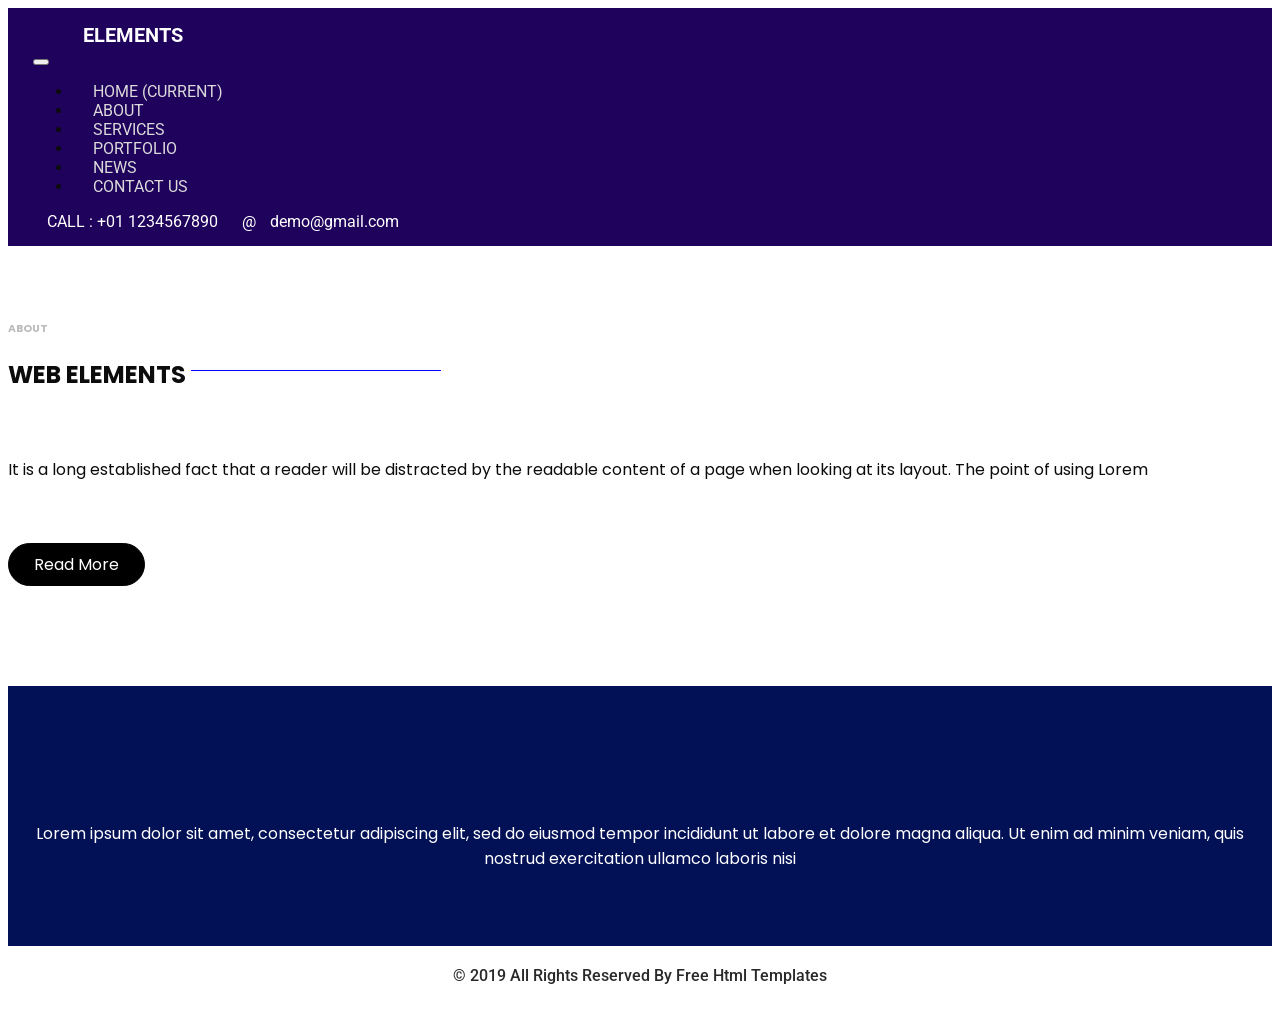
==== about.html @ 4670790d "nuevosi" ====
<!DOCTYPE html>
<html>

<head>
  <!-- Basic -->
  <meta charset="utf-8" />
  <meta http-equiv="X-UA-Compatible" content="IE=edge" />
  <!-- Mobile Metas -->
  <meta name="viewport" content="width=device-width, initial-scale=1, shrink-to-fit=no" />
  <!-- Site Metas -->
  <meta name="keywords" content="" />
  <meta name="description" content="" />
  <meta name="author" content="" />

  <title>ELEMENTS</title>

  <!-- slider stylesheet -->
  <link rel="stylesheet" type="text/css"
    href="https://cdnjs.cloudflare.com/ajax/libs/OwlCarousel2/2.1.3/assets/owl.carousel.min.css" />

  <!-- bootstrap core css -->
  <link rel="stylesheet" type="text/css" href="css/bootstrap.css" />

  <!-- fonts style -->
  <link href="https://fonts.googleapis.com/css?family=Poppins:400,700|Roboto:400,700&display=swap" rel="stylesheet">
  <!-- Custom styles for this template -->
  <link href="css/style.css" rel="stylesheet" />
  <!-- responsive style -->
  <link href="css/responsive.css" rel="stylesheet" />
</head>

<body class="sub_page">
  <div class="hero_area">
    <!-- header section strats -->
    <header class="header_section">
      <div class="container-fluid">
        <nav class="navbar navbar-expand-lg custom_nav-container ">
          <a class="navbar-brand" href="index.html">
            <img src="images/logo.png" alt="">
            <span>
              ELEMENTS
            </span>
          </a>
          <button class="navbar-toggler" type="button" data-toggle="collapse" data-target="#navbarSupportedContent"
            aria-controls="navbarSupportedContent" aria-expanded="false" aria-label="Toggle navigation">
            <span class="navbar-toggler-icon"></span>
          </button>

          <div class="collapse navbar-collapse" id="navbarSupportedContent">
            <div class="d-flex mx-auto flex-column flex-lg-row align-items-center">
              <ul class="navbar-nav  ">
                <li class="nav-item active">
                  <a class="nav-link" href="index.html">Home <span class="sr-only">(current)</span></a>
                </li>
                <li class="nav-item">
                  <a class="nav-link" href="about.html">About </a>
                </li>
                <li class="nav-item">
                  <a class="nav-link" href="service.html">Services </a>
                </li>
                <li class="nav-item">
                  <a class="nav-link" href="portfolio.html"> Portfolio</a>
                </li>
                <li class="nav-item">
                  <a class="nav-link" href="news.html"> news </a>
                </li>
                <li class="nav-item">
                  <a class="nav-link" href="contact.html">Contact us</a>
                </li>
              </ul>
            </div>
            <div class="quote_btn-container  d-flex justify-content-center">
              <a href="">
                <img src="images/call.png" alt="">
                CALL : +01 1234567890
              </a>
              <a href="">
                <span>
                  @
                </span>
                demo@gmail.com
              </a>
            </div>
          </div>
        </nav>
      </div>
    </header>
    <!-- end header section -->
  </div>

  <!-- about section -->
  <section class="about_section layout_padding">
    <div class="container">
      <div class="row">
        <div class="col-md-6">
          <div class="detail-box">
            <h6>
              About
            </h6>
            <div class="custom_heading-container">
              <h2>
                web elements
              </h2>
              <hr>
            </div>
            <p>
              It is a long established fact that a reader will be distracted by the readable content of a page when
              looking at its layout. The point of using Lorem
            </p>
            <div>
              <a href="">
                Read More
              </a>
            </div>
          </div>
        </div>
        <div class="col-md-6">
          <div class="img-box">
            <img src="images/about-img.png" alt="">
          </div>
        </div>
      </div>

    </div>
  </section>
  <!-- end about section -->


  <!-- info section -->
  <section class="info_section layout_padding">
    <div class="container">
      <div class="info_social">
        <div>
          <a href="">
            <img src="images/fb.png" alt="">
          </a>
        </div>
        <div>
          <a href="">
            <img src="images/twitter.png" alt="">
          </a>
        </div>
        <div>
          <a href="">
            <img src="images/linkedin.png" alt="">
          </a>
        </div>
        <div>
          <a href="">
            <img src="images/insta.png" alt="">
          </a>
        </div>
      </div>
      <div>
        <p>
          Lorem ipsum dolor sit amet, consectetur adipiscing elit, sed do eiusmod tempor incididunt ut labore et dolore
          magna aliqua. Ut enim ad minim veniam, quis nostrud exercitation ullamco laboris nisi
        </p>
      </div>
    </div>
  </section>

  <!-- end info_section -->

  <!-- footer section -->
  <section class="container-fluid footer_section">
    <p>
      &copy; 2019 All Rights Reserved By
      <a href="https://html.design/">Free Html Templates</a>
    </p>
  </section>
  <!-- footer section -->

  <script type="text/javascript" src="js/jquery-3.4.1.min.js"></script>
  <script type="text/javascript" src="js/bootstrap.js"></script>

</body>
</body>

</html>
---- css/style.css ----
body {
  font-family: "Roboto", sans-serif;
  color: #0c0c0c;
  background-color: #ffffff;
}

.layout_padding {
  padding: 75px 0;
}

.layout_padding2 {
  padding: 45px 0;
}

.layout_padding2-top {
  padding-top: 45px;
}

.layout_padding2-bottom {
  padding-bottom: 45px;
}

.layout_padding-top {
  padding-top: 75px;
}

.layout_padding-bottom {
  padding-bottom: 75px;
}

.custom_heading-container {
  display: -webkit-box;
  display: -ms-flexbox;
  display: flex;
  -webkit-box-align: center;
      -ms-flex-align: center;
          align-items: center;
}

.custom_heading-container h2 {
  text-transform: uppercase;
  font-weight: bold;
}

.custom_heading-container hr {
  width: 250px;
  border: none;
  height: 1.5px;
  background-color: #0000ff;
  margin: 0 5px 0.5rem 5px;
}

/*header section*/
.hero_area {
  position: relative;
}

.sub_page .hero_area {
  height: auto;
}

.hero_area.sub_pages {
  height: auto;
}

.header_section {
  background-color: #1e025b;
  padding: 10px 0;
}

.header_section .container-fluid {
  padding-right: 25px;
  padding-left: 25px;
}

.header_section .nav_container {
  margin: 0 auto;
}

.header_section .quote_btn-container a {
  color: #ffffff;
}

.header_section .quote_btn-container a img {
  margin-right: 10px;
}

.header_section .quote_btn-container a span {
  margin: 0 10px 0 20px;
}

.custom_nav-container.navbar-expand-lg .navbar-nav .nav-link {
  padding: 10px 20px;
  color: #dbdada;
  text-align: center;
  text-transform: uppercase;
}

.custom_nav-container.navbar-expand-lg .navbar-nav .nav-link:hover {
  color: #ffffff;
}

a,
a:hover,
a:focus {
  text-decoration: none;
}

a:hover,
a:focus {
  color: initial;
}

.btn,
.btn:focus {
  outline: none !important;
  -webkit-box-shadow: none;
          box-shadow: none;
}

.navbar-brand,
.navbar-brand:hover {
  text-transform: uppercase;
  font-weight: bold;
  font-size: 24px;
}

.custom_nav-container .nav_search-btn {
  background-image: url(../images/search-icon.png);
  background-size: 22px;
  background-repeat: no-repeat;
  background-position-y: 7px;
  width: 35px;
  height: 35px;
  padding: 0;
  border: none;
}

.navbar-brand {
  display: -webkit-box;
  display: -ms-flexbox;
  display: flex;
  -webkit-box-align: center;
      -ms-flex-align: center;
          align-items: center;
}

.navbar-brand img {
  width: 40px;
  margin-right: 5px;
}

.navbar-brand span {
  font-size: 20px;
  font-weight: 700;
  color: #ffffff;
  margin-left: 5px;
}

.custom_nav-container {
  z-index: 99999;
  padding: 5px 0;
}

.custom_nav-container .navbar-toggler {
  outline: none;
}

.custom_nav-container .navbar-toggler .navbar-toggler-icon {
  background-image: url(../images/menu.png);
  background-size: 40px;
}

/*end header section*/
/* slider section */
.slider_section .slider-container {
  display: -webkit-box;
  display: -ms-flexbox;
  display: flex;
  -webkit-box-align: center;
      -ms-flex-align: center;
          align-items: center;
  padding-left: 10%;
}

.slider_section .detail-box {
  width: 45%;
  z-index: 4;
  color: #ffffff;
}

.slider_section .detail-box h1 {
  text-transform: uppercase;
  font-weight: bold;
  font-size: 3rem;
}

.slider_section .detail-box p {
  width: 75%;
  margin-top: 15px;
}

.slider_section .detail-box .slider-link {
  display: inline-block;
  padding: 10px 35px;
  border: 1px solid #ffffff;
  background-color: transparent;
  color: #ffffff;
  border-radius: 25px;
  margin-top: 35px;
}

.slider_section .detail-box .slider-link:hover {
  background-color: #ffffff;
  color: black;
}

.slider_section .img-box {
  width: 73%;
  margin-left: -17%;
  position: relative;
  z-index: 2;
}

.slider_section .img-box img {
  width: 100%;
}

.slider_section .slider_bg-container {
  position: absolute;
  width: 100%;
  height: 100%;
  background: linear-gradient(135deg, #a454fd, #2b05df);
  z-index: 3;
  -webkit-clip-path: polygon(0 0, 60% 0, 37% 100%, 0% 100%);
          clip-path: polygon(0 0, 60% 0, 37% 100%, 0% 100%);
}

.slider_section .carousel-control-prev,
.slider_section .carousel-control-next {
  left: 47.6%;
  width: 50px;
  height: 50px;
  z-index: 9;
  background-size: 9px;
  background-repeat: no-repeat;
  background-position: center;
  opacity: 1;
  border-radius: 100%;
}

.slider_section .carousel-control-prev {
  background-image: url(../images/prev.png);
  background-color: #ffffff;
  top: 50%;
  -webkit-transform: translate(-50%, 0);
          transform: translate(-50%, 0);
}

.slider_section .carousel-control-next {
  background-image: url(../images/next.png);
  background-color: #2e02fe;
  top: calc(50% - 30px);
  -webkit-transform: translate(0, -50%);
          transform: translate(0, -50%);
}

.about_section {
  font-family: "Poppins", sans-serif;
}

.about_section .row {
  -webkit-box-align: center;
      -ms-flex-align: center;
          align-items: center;
}

.about_section a {
  display: inline-block;
  padding: 8px 25px;
  background-color: #000000;
  border: 1px solid #000000;
  color: #ffffff;
  border-radius: 25px;
  margin-top: 45px;
}

.about_section a:hover {
  background-color: transparent;
  color: #000000;
}

.about_section p {
  margin-top: 45px;
}

.about_section .img-box img {
  width: 100%;
}

.about_section h6 {
  text-transform: uppercase;
  color: #bdbbbb;
  font-weight: bold;
  margin: 0;
}

.service_section {
  position: relative;
  font-family: "Poppins", sans-serif;
}

.service_section h2,
.service_section p {
  color: white;
}

.service_section hr {
  background-color: #ffffff;
}

.service_section .service_container {
  display: -webkit-box;
  display: -ms-flexbox;
  display: flex;
  -webkit-box-pack: justify;
      -ms-flex-pack: justify;
          justify-content: space-between;
}

.service_section .box {
  width: 175px;
  text-align: center;
  margin: 30px 0;
  font-family: "Roboto", sans-serif;
}

.service_section .box .img-2 {
  display: none;
}

.service_section .box .img-box {
  width: 175px;
  height: 175px;
  display: -webkit-box;
  display: -ms-flexbox;
  display: flex;
  -webkit-box-pack: center;
      -ms-flex-pack: center;
          justify-content: center;
  -webkit-box-align: center;
      -ms-flex-align: center;
          align-items: center;
  background-color: #ffffff;
}

.service_section .box .name {
  margin-top: 15px;
}

.service_section .box .name h6 {
  text-transform: uppercase;
  color: #000000;
  font-weight: bold;
}

.service_section .box:hover .img-1 {
  display: none;
}

.service_section .box:hover .img-2 {
  display: inline-block;
}

.service_section::before {
  content: "";
  position: absolute;
  width: 100%;
  height: 55%;
  top: 0;
  left: 0;
  background-image: url(../images/service-bg.jpg);
  z-index: -1;
}

.service_section .read-btn {
  display: -webkit-box;
  display: -ms-flexbox;
  display: flex;
  -webkit-box-pack: center;
      -ms-flex-pack: center;
          justify-content: center;
}

.service_section .read-btn a {
  display: inline-block;
  padding: 8px 25px;
  background-color: #000000;
  border: 1px solid #000000;
  color: #ffffff;
  border-radius: 25px;
}

.service_section .read-btn a:hover {
  background-color: transparent;
  color: #000000;
}

.portfolio_section {
  font-family: "Poppins", sans-serif;
}

.portfolio_section .col-md-4 {
  padding: 0;
}

.portfolio_section .img-box {
  position: relative;
  margin: 10px;
}

.portfolio_section .img-box img {
  width: 100%;
}

.portfolio_section .img-box a {
  display: -webkit-box;
  display: -ms-flexbox;
  display: flex;
  position: absolute;
  opacity: 0;
  -webkit-box-align: center;
      -ms-flex-align: center;
          align-items: center;
  -webkit-box-pack: center;
      -ms-flex-pack: center;
          justify-content: center;
  width: 50px;
  height: 50px;
  border-radius: 100%;
  background-color: #ffffff;
  top: 50%;
  left: 50%;
  -webkit-transform: translate(-50%, -50%);
          transform: translate(-50%, -50%);
  -webkit-transition: opacity 0.2s;
  transition: opacity 0.2s;
}

.portfolio_section .img-box a img {
  width: 20px;
  opacity: 0;
  -webkit-transition: opacity 0.2s;
  transition: opacity 0.2s;
}

.portfolio_section .img-box::before {
  content: "";
  position: absolute;
  top: 50%;
  left: 50%;
  -webkit-transform: translate(-50%, -50%);
          transform: translate(-50%, -50%);
  width: 0;
  height: 0;
  background-color: rgba(37, 28, 229, 0.8);
  border-radius: 25px;
  -webkit-transition: all 0.1s;
  transition: all 0.1s;
}

.portfolio_section .img-box:hover::before {
  width: 90%;
  height: 90%;
}

.portfolio_section .img-box:hover a {
  opacity: 1;
}

.portfolio_section .img-box:hover a img {
  opacity: 1;
}

.news_section h2,
.news_section p,
.news_section a {
  font-family: "Poppins", sans-serif;
}

.news_section .box {
  margin-top: 45px;
}

.news_section .box img {
  width: 100%;
}

.news_section .box .action-box {
  display: -webkit-box;
  display: -ms-flexbox;
  display: flex;
  -webkit-box-pack: end;
      -ms-flex-pack: end;
          justify-content: flex-end;
  padding: 10px 0;
}

.news_section .box .action-box a {
  margin-left: 15px;
  opacity: 0.6;
}

.news_section .box .action-box a img {
  width: 20px;
}

.news_section .box .action-box a:hover {
  opacity: 1;
}

.news_section .box .detail-box h4 {
  text-transform: uppercase;
  font-weight: bold;
}

.news_section .box .detail-box p {
  margin-top: 15px;
}

.news_section .box .detail-box a {
  display: inline-block;
  font-weight: bold;
  margin-top: 45px;
}

.subscribe_section {
  background-color: #021056;
}

.subscribe_section .row {
  -webkit-box-align: center;
      -ms-flex-align: center;
          align-items: center;
}

.subscribe_section h2,
.subscribe_section button {
  font-family: "Poppins", sans-serif;
}

.subscribe_section h2 {
  color: #ffffff;
  text-transform: uppercase;
}

.subscribe_section h2 span {
  text-transform: none;
  font-weight: bold;
}

.subscribe_section form {
  display: -webkit-box;
  display: -ms-flexbox;
  display: flex;
}

.subscribe_section form input {
  border: none;
  min-width: 100%;
  height: 55px;
  background-color: #ffffff;
  padding: 0 20px;
  border-radius: 50px;
  outline: none;
}

.subscribe_section form button {
  border: none;
  padding: 0 60px;
  height: 40px;
  border-radius: 35px;
  color: #ffffff;
  background-color: #0000ff;
  -webkit-transform: translate(-104%, 7.5px);
          transform: translate(-104%, 7.5px);
  text-align: center;
  text-transform: uppercase;
}

.subscribe_section form button:hover {
  background-color: #0000cc;
}

.client_section {
  font-family: "Poppins", sans-serif;
}

.client_section .client_container {
  width: 87%;
  margin: 0 auto;
}

.client_section .client_container .box {
  margin: 20px 35px;
}

.client_section .client_container .box .detail-box {
  padding: 45px 20px;
  -webkit-box-shadow: 0px 0px 16px 0px rgba(0, 0, 0, 0.29);
  box-shadow: 0px 0px 16px 0px rgba(0, 0, 0, 0.29);
}

.client_section .client_container .box .client-id {
  display: -webkit-box;
  display: -ms-flexbox;
  display: flex;
  -webkit-box-align: end;
      -ms-flex-align: end;
          align-items: flex-end;
}

.client_section .client_container .box .client-id .img-box {
  min-width: 150px;
  margin-top: -50px;
  margin-left: 5px;
}

.client_section .client_container .box .client-id .img-box img {
  width: 100%;
}

.client_section .client_container .box .client-id .name {
  text-transform: uppercase;
  margin-bottom: 15px;
}

.client_section .client_container .box .client-id .name h5 {
  color: #021056;
}

.client_section .client_container .box .client-id .name h6 {
  color: #0730fc;
}

.client_section .carousel-control-prev,
.client_section .carousel-control-next {
  left: initial;
  top: initial;
  width: 50px;
  height: 50px;
  bottom: 45px;
  z-index: 9;
  background-size: 9px;
  background-repeat: no-repeat;
  background-position: center;
  opacity: 1;
  background-color: #2e02fe;
}

.client_section .carousel-control-prev:hover,
.client_section .carousel-control-next:hover {
  background-color: #464646;
}

.client_section .carousel-control-prev {
  background-image: url(../images/left-white.png);
  right: 95px;
}

.client_section .carousel-control-next {
  background-image: url(../images/next.png);
  right: 35px;
}

.contact_section .contact_form-container input {
  border: none;
  outline: none;
  border-bottom: 1px solid #000;
  width: 90%;
  margin: 15px 0;
  background-color: transparent;
}

.contact_section .contact_form-container input::-webkit-input-placeholder {
  color: #595959;
  font-size: 14px;
}

.contact_section .contact_form-container input:-ms-input-placeholder {
  color: #595959;
  font-size: 14px;
}

.contact_section .contact_form-container input::-ms-input-placeholder {
  color: #595959;
  font-size: 14px;
}

.contact_section .contact_form-container input::placeholder {
  color: #595959;
  font-size: 14px;
}

.contact_section .contact_form-container input.message_input {
  margin-top: 80px;
}

.contact_section .contact_form-container button {
  border: none;
  background-color: #0e35f6;
  color: #fff;
  font-size: 15px;
  padding: 15px 55px;
  border-radius: 30px;
  text-transform: uppercase;
}

.contact_section .contact_form-container button:hover {
  background-color: #082de2;
}

.contact_section .map-box #map {
  width: 100%;
  height: 100%;
}

.contact_items {
  margin: 0 auto;
  display: -webkit-box;
  display: -ms-flexbox;
  display: flex;
  -webkit-box-pack: justify;
      -ms-flex-pack: justify;
          justify-content: space-between;
}

.contact_items .item {
  width: 250px;
  display: -webkit-box;
  display: -ms-flexbox;
  display: flex;
  -webkit-box-align: center;
      -ms-flex-align: center;
          align-items: center;
  text-align: center;
}

.contact_items .item .img-box {
  width: 60px;
  height: 60px;
  border-radius: 100%;
  background-repeat: no-repeat;
  background-position: center;
}

.contact_items .item .detail-box {
  color: #5e5e5e;
}

.contact_items .item .detail-box p {
  margin: 0;
}

.contact_items {
  position: relative;
}

.contact_items a {
  position: relative;
}

.contact_items .item .img-box.box-1 {
  background-image: url(../images/location.png);
}

.contact_items .item .img-box.box-2 {
  background-image: url(../images/telephone.png);
}

.contact_items .item .img-box.box-3 {
  background-image: url(../images/envelope.png);
}

.info_section {
  text-align: center;
  font-family: "Poppins", sans-serif;
  background-color: #021056;
  color: #ffffff;
}

.info_section .info_social {
  display: -webkit-box;
  display: -ms-flexbox;
  display: flex;
  -webkit-box-pack: center;
      -ms-flex-pack: center;
          justify-content: center;
  margin: 0 auto 20px auto;
}

.info_section .info_social img {
  width: 40px;
  margin-left: 8px;
}

.info_section p {
  margin: 35px 0 0 0;
}

/* footer section*/
.footer_section {
  background-color: #ffffff;
  padding: 20px;
  font-weight: 500;
}

.footer_section p {
  color: #292929;
  margin: 0;
  text-align: center;
}

.footer_section a {
  color: #292929;
}

/* end footer section*/
/*# sourceMappingURL=style.css.map */
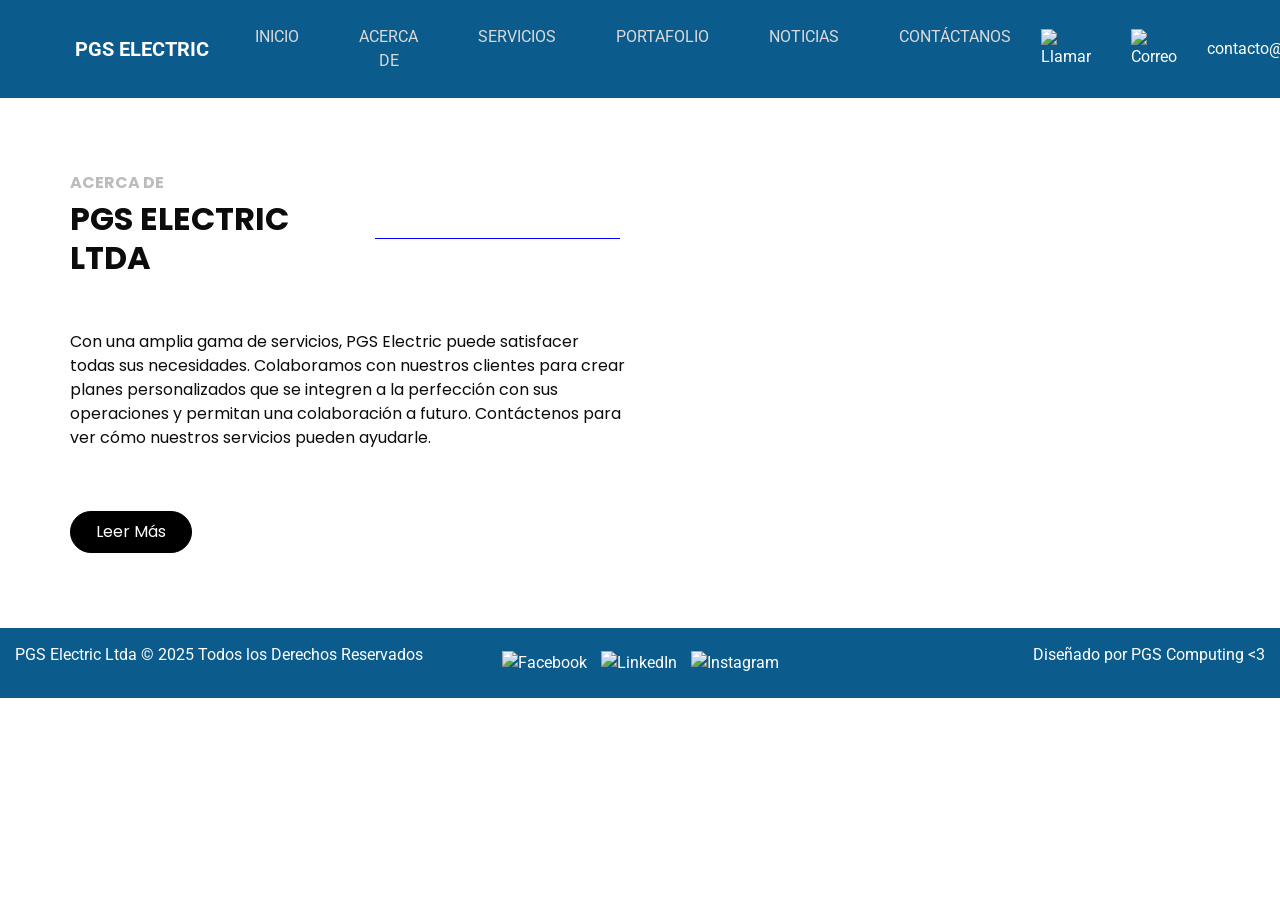
==== commit 6b02a897: "f" ====
--- a/about.html
+++ b/about.html
@@ -1,180 +1,161 @@
 <!DOCTYPE html>
 <html>
+  <head>
+    <!-- Básico -->
+    <meta charset="utf-8" />
+    <meta http-equiv="X-UA-Compatible" content="IE=edge" />
+    <!-- Metas para móviles -->
+    <meta
+      name="viewport"
+      content="width=device-width, initial-scale=1, shrink-to-fit=no"
+    />
+    <meta name="keywords" content="" />
+    <meta name="description" content="" />
+    <meta name="author" content="" />
+    <title>Acerca de - PGS Electric</title>
+    <!-- slider stylesheet -->
+    <link
+      rel="stylesheet"
+      type="text/css"
+      href="https://cdnjs.cloudflare.com/ajax/libs/OwlCarousel2/2.1.3/assets/owl.carousel.min.css"
+    />
+    <!-- bootstrap core css -->
+    <link rel="stylesheet" type="text/css" href="css/bootstrap.css" />
+    <!-- fonts style -->
+    <link
+      href="https://fonts.googleapis.com/css?family=Poppins:400,700|Roboto:400,700&display=swap"
+      rel="stylesheet"
+    />
+    <!-- Custom styles for this template -->
+    <link href="css/style.css" rel="stylesheet" />
+    <!-- responsive style -->
+    <link href="css/responsive.css" rel="stylesheet" />
+  </head>
+  <body class="sub_page">
+    <div class="hero_area">
+      <!-- sección de encabezado -->
+      <header class="header_section">
+        <div class="container-fluid">
+          <nav class="navbar navbar-expand-lg custom_nav-container">
+            <a class="navbar-brand" href="index.html">
+              <img src="images/logo.png" alt="" />
+              <span> PGS Electric </span>
+            </a>
+            <button
+              class="navbar-toggler"
+              type="button"
+              data-toggle="collapse"
+              data-target="#navbarSupportedContent"
+              aria-controls="navbarSupportedContent"
+              aria-expanded="false"
+              aria-label="Alternar navegación"
+            >
+              <span class="navbar-toggler-icon"></span>
+            </button>
 
-<head>
-  <!-- Basic -->
-  <meta charset="utf-8" />
-  <meta http-equiv="X-UA-Compatible" content="IE=edge" />
-  <!-- Mobile Metas -->
-  <meta name="viewport" content="width=device-width, initial-scale=1, shrink-to-fit=no" />
-  <!-- Site Metas -->
-  <meta name="keywords" content="" />
-  <meta name="description" content="" />
-  <meta name="author" content="" />
+            <div class="collapse navbar-collapse" id="navbarSupportedContent">
+              <div
+                class="d-flex mx-auto flex-column flex-lg-row align-items-center"
+              >
+                <ul class="navbar-nav">
+                  <li class="nav-item">
+                    <a class="nav-link" href="index.html">Inicio</a>
+                  </li>
+                  <li class="nav-item active">
+                    <a class="nav-link" href="about.html"
+                      >Acerca de <span class="sr-only">(actual)</span></a
+                    >
+                  </li>
+                  <li class="nav-item">
+                    <a class="nav-link" href="service.html">Servicios</a>
+                  </li>
+                  <li class="nav-item">
+                    <a class="nav-link" href="portfolio.html">Portafolio</a>
+                  </li>
+                  <li class="nav-item">
+                    <a class="nav-link" href="news.html">Noticias</a>
+                  </li>
+                  <li class="nav-item">
+                    <a class="nav-link" href="contact.html">Contáctanos</a>
+                  </li>
+                </ul>
+              </div>
+              <div class="quote_btn-container d-flex justify-content-center">
+                <a href="tel:+021234567890" class="clickable">
+                  <img src="images/call.png" alt="Llamar" />
+                  <span></span>
+                </a>
+                <a href="mailto:contacto@pgselectric.cl" class="clickable">
+                  <img src="images/envelope.png" alt="Correo" />
+                  <span>contacto@pgselectric.cl</span>
+                </a>
+              </div>
+            </div>
+          </nav>
+        </div>
+      </header>
+      <!-- fin de la sección de encabezado -->
+    </div>
 
-  <title>ELEMENTS</title>
-
-  <!-- slider stylesheet -->
-  <link rel="stylesheet" type="text/css"
-    href="https://cdnjs.cloudflare.com/ajax/libs/OwlCarousel2/2.1.3/assets/owl.carousel.min.css" />
-
-  <!-- bootstrap core css -->
-  <link rel="stylesheet" type="text/css" href="css/bootstrap.css" />
-
-  <!-- fonts style -->
-  <link href="https://fonts.googleapis.com/css?family=Poppins:400,700|Roboto:400,700&display=swap" rel="stylesheet">
-  <!-- Custom styles for this template -->
-  <link href="css/style.css" rel="stylesheet" />
-  <!-- responsive style -->
-  <link href="css/responsive.css" rel="stylesheet" />
-</head>
-
-<body class="sub_page">
-  <div class="hero_area">
-    <!-- header section strats -->
-    <header class="header_section">
-      <div class="container-fluid">
-        <nav class="navbar navbar-expand-lg custom_nav-container ">
-          <a class="navbar-brand" href="index.html">
-            <img src="images/logo.png" alt="">
-            <span>
-              ELEMENTS
-            </span>
-          </a>
-          <button class="navbar-toggler" type="button" data-toggle="collapse" data-target="#navbarSupportedContent"
-            aria-controls="navbarSupportedContent" aria-expanded="false" aria-label="Toggle navigation">
-            <span class="navbar-toggler-icon"></span>
-          </button>
-
-          <div class="collapse navbar-collapse" id="navbarSupportedContent">
-            <div class="d-flex mx-auto flex-column flex-lg-row align-items-center">
-              <ul class="navbar-nav  ">
-                <li class="nav-item active">
-                  <a class="nav-link" href="index.html">Home <span class="sr-only">(current)</span></a>
-                </li>
-                <li class="nav-item">
-                  <a class="nav-link" href="about.html">About </a>
-                </li>
-                <li class="nav-item">
-                  <a class="nav-link" href="service.html">Services </a>
-                </li>
-                <li class="nav-item">
-                  <a class="nav-link" href="portfolio.html"> Portfolio</a>
-                </li>
-                <li class="nav-item">
-                  <a class="nav-link" href="news.html"> news </a>
-                </li>
-                <li class="nav-item">
-                  <a class="nav-link" href="contact.html">Contact us</a>
-                </li>
-              </ul>
-            </div>
-            <div class="quote_btn-container  d-flex justify-content-center">
-              <a href="">
-                <img src="images/call.png" alt="">
-                CALL : +01 1234567890
-              </a>
-              <a href="">
-                <span>
-                  @
-                </span>
-                demo@gmail.com
-              </a>
+    <!-- sección Acerca de -->
+    <section class="about_section layout_padding">
+      <div class="container">
+        <div class="row">
+          <div class="col-md-6">
+            <div class="detail-box">
+              <h6>Acerca de</h6>
+              <div class="custom_heading-container">
+                <h2>PGS Electric Ltda</h2>
+                <hr />
+              </div>
+              <p>
+                Con una amplia gama de servicios, PGS Electric puede satisfacer
+                todas sus necesidades. Colaboramos con nuestros clientes para
+                crear planes personalizados que se integren a la perfección con
+                sus operaciones y permitan una colaboración a futuro.
+                Contáctenos para ver cómo nuestros servicios pueden ayudarle.
+              </p>
+              <div>
+                <a href=""> Leer Más </a>
+              </div>
             </div>
           </div>
-        </nav>
-      </div>
-    </header>
-    <!-- end header section -->
-  </div>
-
-  <!-- about section -->
-  <section class="about_section layout_padding">
-    <div class="container">
-      <div class="row">
-        <div class="col-md-6">
-          <div class="detail-box">
-            <h6>
-              About
-            </h6>
-            <div class="custom_heading-container">
-              <h2>
-                web elements
-              </h2>
-              <hr>
-            </div>
-            <p>
-              It is a long established fact that a reader will be distracted by the readable content of a page when
-              looking at its layout. The point of using Lorem
-            </p>
-            <div>
-              <a href="">
-                Read More
-              </a>
+          <div class="col-md-6">
+            <div class="img-box">
+              <img src="images/about-img.png" alt="" />
             </div>
           </div>
         </div>
-        <div class="col-md-6">
-          <div class="img-box">
-            <img src="images/about-img.png" alt="">
-          </div>
-        </div>
       </div>
+    </section>
+    <!-- fin de la sección Acerca de -->
 
-    </div>
-  </section>
-  <!-- end about section -->
-
-
-  <!-- info section -->
-  <section class="info_section layout_padding">
-    <div class="container">
-      <div class="info_social">
-        <div>
-          <a href="">
-            <img src="images/fb.png" alt="">
-          </a>
-        </div>
-        <div>
-          <a href="">
-            <img src="images/twitter.png" alt="">
-          </a>
-        </div>
-        <div>
-          <a href="">
-            <img src="images/linkedin.png" alt="">
-          </a>
-        </div>
-        <div>
-          <a href="">
-            <img src="images/insta.png" alt="">
-          </a>
-        </div>
+    <!-- sección de Pie de página -->
+    <section class="container-fluid footer_section">
+      <div class="footer-left">
+        <p>PGS Electric Ltda &copy; 2025 Todos los Derechos Reservados</p>
       </div>
-      <div>
+      <div class="footer-center social-icons">
+        <a href="https://www.facebook.com/pgscomputing/" target="_blank">
+          <img src="images/fb.png" alt="Facebook" />
+        </a>
+        <a href="https://twitter.com" target="_blank">
+          <img src="images/linkedin.png" alt="LinkedIn" />
+        </a>
+        <a href="https://instagram.com" target="_blank">
+          <img src="images/insta.png" alt="Instagram" />
+        </a>
+      </div>
+      <div class="footer-right">
         <p>
-          Lorem ipsum dolor sit amet, consectetur adipiscing elit, sed do eiusmod tempor incididunt ut labore et dolore
-          magna aliqua. Ut enim ad minim veniam, quis nostrud exercitation ullamco laboris nisi
+          Diseñado por
+          <a href="https://pgselectric.cl/computing">PGS Computing <3</a>
         </p>
       </div>
-    </div>
-  </section>
+    </section>
+    <!-- fin de la sección de Pie de página -->
 
-  <!-- end info_section -->
-
-  <!-- footer section -->
-  <section class="container-fluid footer_section">
-    <p>
-      &copy; 2019 All Rights Reserved By
-      <a href="https://html.design/">Free Html Templates</a>
-    </p>
-  </section>
-  <!-- footer section -->
-
-  <script type="text/javascript" src="js/jquery-3.4.1.min.js"></script>
-  <script type="text/javascript" src="js/bootstrap.js"></script>
-
-</body>
-</body>
-
-</html>+    <script type="text/javascript" src="js/jquery-3.4.1.min.js"></script>
+    <script type="text/javascript" src="js/bootstrap.js"></script>
+  </body>
+</html>
--- a/css/style.css
+++ b/css/style.css
@@ -1,7 +1,7 @@
 body {
-  font-family: "Roboto", sans-serif;
-  color: #0c0c0c;
-  background-color: #ffffff;
+  margin: 0;
+  padding: 0;
+  background-color: #ffffff; /* Fondo blanco */ /* Fondo blanco */
 }
 
 .layout_padding {
@@ -33,8 +33,8 @@
   display: -ms-flexbox;
   display: flex;
   -webkit-box-align: center;
-      -ms-flex-align: center;
-          align-items: center;
+  -ms-flex-align: center;
+  align-items: center;
 }
 
 .custom_heading-container h2 {
@@ -64,7 +64,7 @@
 }
 
 .header_section {
-  background-color: #1e025b;
+  background: linear-gradient(135deg, #0b5b8c, #0b5b8c); /* Fondo azul */
   padding: 10px 0;
 }
 
@@ -115,7 +115,7 @@
 .btn:focus {
   outline: none !important;
   -webkit-box-shadow: none;
-          box-shadow: none;
+  box-shadow: none;
 }
 
 .navbar-brand,
@@ -141,8 +141,8 @@
   display: -ms-flexbox;
   display: flex;
   -webkit-box-align: center;
-      -ms-flex-align: center;
-          align-items: center;
+  -ms-flex-align: center;
+  align-items: center;
 }
 
 .navbar-brand img {
@@ -178,8 +178,8 @@
   display: -ms-flexbox;
   display: flex;
   -webkit-box-align: center;
-      -ms-flex-align: center;
-          align-items: center;
+  -ms-flex-align: center;
+  align-items: center;
   padding-left: 10%;
 }
 
@@ -230,10 +230,10 @@
   position: absolute;
   width: 100%;
   height: 100%;
-  background: linear-gradient(135deg, #a454fd, #2b05df);
+  background: linear-gradient(135deg, #048abf, #048abf); /* Unificar el color */
   z-index: 3;
   -webkit-clip-path: polygon(0 0, 60% 0, 37% 100%, 0% 100%);
-          clip-path: polygon(0 0, 60% 0, 37% 100%, 0% 100%);
+  clip-path: polygon(0 0, 60% 0, 37% 100%, 0% 100%);
 }
 
 .slider_section .carousel-control-prev,
@@ -254,7 +254,7 @@
   background-color: #ffffff;
   top: 50%;
   -webkit-transform: translate(-50%, 0);
-          transform: translate(-50%, 0);
+  transform: translate(-50%, 0);
 }
 
 .slider_section .carousel-control-next {
@@ -262,7 +262,19 @@
   background-color: #2e02fe;
   top: calc(50% - 30px);
   -webkit-transform: translate(0, -50%);
-          transform: translate(0, -50%);
+  transform: translate(0, -50%);
+}
+
+.carousel-item img {
+  width: 100%;
+  height: auto;
+  object-fit: cover;
+}
+
+.carousel-item img.carousel-img {
+  width: 100%;
+  height: 500px; /* Ajusta esta altura según tus necesidades */
+  object-fit: cover;
 }
 
 .about_section {
@@ -271,8 +283,8 @@
 
 .about_section .row {
   -webkit-box-align: center;
-      -ms-flex-align: center;
-          align-items: center;
+  -ms-flex-align: center;
+  align-items: center;
 }
 
 .about_section a {
@@ -302,21 +314,26 @@
   text-transform: uppercase;
   color: #bdbbbb;
   font-weight: bold;
-  margin: 0;
 }
 
 .service_section {
   position: relative;
   font-family: "Poppins", sans-serif;
+  background-color: rgba(
+    255,
+    255,
+    255,
+    0
+  ); /* Ajustar la opacidad del color de fondo */
 }
 
 .service_section h2,
 .service_section p {
-  color: white;
+  color: #000; /* Cambiar el color de la fuente a negro */
 }
 
 .service_section hr {
-  background-color: #ffffff;
+  background-color: #000000;
 }
 
 .service_section .service_container {
@@ -324,8 +341,8 @@
   display: -ms-flexbox;
   display: flex;
   -webkit-box-pack: justify;
-      -ms-flex-pack: justify;
-          justify-content: space-between;
+  -ms-flex-pack: justify;
+  justify-content: space-between;
 }
 
 .service_section .box {
@@ -346,12 +363,12 @@
   display: -ms-flexbox;
   display: flex;
   -webkit-box-pack: center;
-      -ms-flex-pack: center;
-          justify-content: center;
+  -ms-flex-pack: center;
+  justify-content: center;
   -webkit-box-align: center;
-      -ms-flex-align: center;
-          align-items: center;
-  background-color: #ffffff;
+  -ms-flex-align: center;
+  align-items: center;
+  background-color: #ffffff9a;
 }
 
 .service_section .box .name {
@@ -360,7 +377,7 @@
 
 .service_section .box .name h6 {
   text-transform: uppercase;
-  color: #000000;
+  color: #000000 !important; /* Forzar el color a negro */
   font-weight: bold;
 }
 
@@ -376,10 +393,13 @@
   content: "";
   position: absolute;
   width: 100%;
-  height: 55%;
+  height: 100%;
   top: 0;
   left: 0;
-  background-image: url(../images/service-bg.jpg);
+  background-image: url(/images/pgs_Electric.jpg); /* Ruta de la imagen de fondo */
+  background-size: cover;
+  background-position: center;
+  opacity: 0.5; /* Opacidad para que se note la imagen de fondo */
   z-index: -1;
 }
 
@@ -388,8 +408,8 @@
   display: -ms-flexbox;
   display: flex;
   -webkit-box-pack: center;
-      -ms-flex-pack: center;
-          justify-content: center;
+  -ms-flex-pack: center;
+  justify-content: center;
 }
 
 .service_section .read-btn a {
@@ -406,6 +426,30 @@
   color: #000000;
 }
 
+.service-detail {
+  display: none;
+  background-color: rgba(255, 255, 255, 0.9);
+  padding: 20px;
+  border-radius: 10px;
+  position: relative;
+  max-width: 90%;
+  margin: 0 auto;
+  color: #000; /* Cambiar el color de la fuente a negro */
+}
+
+.service-detail button {
+  position: absolute;
+  top: 10px;
+  right: 10px;
+  background-color: #ff0000;
+  color: #000000;
+  border: none;
+  border-radius: 50%;
+  width: 30px;
+  height: 30px;
+  font-size: 16px;
+}
+
 .portfolio_section {
   font-family: "Poppins", sans-serif;
 }
@@ -430,11 +474,11 @@
   position: absolute;
   opacity: 0;
   -webkit-box-align: center;
-      -ms-flex-align: center;
-          align-items: center;
+  -ms-flex-align: center;
+  align-items: center;
   -webkit-box-pack: center;
-      -ms-flex-pack: center;
-          justify-content: center;
+  -ms-flex-pack: center;
+  justify-content: center;
   width: 50px;
   height: 50px;
   border-radius: 100%;
@@ -442,7 +486,7 @@
   top: 50%;
   left: 50%;
   -webkit-transform: translate(-50%, -50%);
-          transform: translate(-50%, -50%);
+  transform: translate(-50%, -50%);
   -webkit-transition: opacity 0.2s;
   transition: opacity 0.2s;
 }
@@ -460,7 +504,7 @@
   top: 50%;
   left: 50%;
   -webkit-transform: translate(-50%, -50%);
-          transform: translate(-50%, -50%);
+  transform: translate(-50%, -50%);
   width: 0;
   height: 0;
   background-color: rgba(37, 28, 229, 0.8);
@@ -501,8 +545,8 @@
   display: -ms-flexbox;
   display: flex;
   -webkit-box-pack: end;
-      -ms-flex-pack: end;
-          justify-content: flex-end;
+  -ms-flex-pack: end;
+  justify-content: flex-end;
   padding: 10px 0;
 }
 
@@ -540,8 +584,8 @@
 
 .subscribe_section .row {
   -webkit-box-align: center;
-      -ms-flex-align: center;
-          align-items: center;
+  -ms-flex-align: center;
+  align-items: center;
 }
 
 .subscribe_section h2,
@@ -583,7 +627,7 @@
   color: #ffffff;
   background-color: #0000ff;
   -webkit-transform: translate(-104%, 7.5px);
-          transform: translate(-104%, 7.5px);
+  transform: translate(-104%, 7.5px);
   text-align: center;
   text-transform: uppercase;
 }
@@ -593,84 +637,49 @@
 }
 
 .client_section {
-  font-family: "Poppins", sans-serif;
+  font-family: "Roboto", sans-serif;
+  background-color: #f9f9f9;
+  padding: 50px 0;
 }
 
 .client_section .client_container {
-  width: 87%;
-  margin: 0 auto;
+  display: flex;
+  justify-content: space-between;
+  flex-wrap: wrap;
 }
 
 .client_section .client_container .box {
-  margin: 20px 35px;
+  width: 30%;
+  text-align: center;
+  margin: 15px 0;
+}
+
+.client_section .client_container .box .img-box {
+  width: 100px;
+  height: 100px;
+  margin: 0 auto 15px;
+}
+
+.client_section .client_container .box .img-box img {
+  width: 100%;
+  border-radius: 50%;
 }
 
 .client_section .client_container .box .detail-box {
-  padding: 45px 20px;
-  -webkit-box-shadow: 0px 0px 16px 0px rgba(0, 0, 0, 0.29);
-  box-shadow: 0px 0px 16px 0px rgba(0, 0, 0, 0.29);
-}
-
-.client_section .client_container .box .client-id {
-  display: -webkit-box;
-  display: -ms-flexbox;
-  display: flex;
-  -webkit-box-align: end;
-      -ms-flex-align: end;
-          align-items: flex-end;
-}
-
-.client_section .client_container .box .client-id .img-box {
-  min-width: 150px;
-  margin-top: -50px;
-  margin-left: 5px;
-}
-
-.client_section .client_container .box .client-id .img-box img {
-  width: 100%;
-}
-
-.client_section .client_container .box .client-id .name {
-  text-transform: uppercase;
-  margin-bottom: 15px;
-}
-
-.client_section .client_container .box .client-id .name h5 {
-  color: #021056;
-}
-
-.client_section .client_container .box .client-id .name h6 {
-  color: #0730fc;
-}
-
-.client_section .carousel-control-prev,
-.client_section .carousel-control-next {
-  left: initial;
-  top: initial;
-  width: 50px;
-  height: 50px;
-  bottom: 45px;
-  z-index: 9;
-  background-size: 9px;
-  background-repeat: no-repeat;
-  background-position: center;
-  opacity: 1;
-  background-color: #2e02fe;
-}
-
-.client_section .carousel-control-prev:hover,
-.client_section .carousel-control-next:hover {
-  background-color: #464646;
-}
-
-.client_section .carousel-control-prev {
-  background-image: url(../images/left-white.png);
-  right: 95px;
-}
-
-.client_section .carousel-control-next {
-  background-image: url(../images/next.png);
-  right: 35px;
+  font-size: 14px;
+  color: #333;
+}
+
+.client_section .client_container .box .name h5 {
+  font-size: 16px;
+  font-weight: bold;
+  margin: 10px 0 5px;
+}
+
+.client_section .client_container .box .name h6 {
+  font-size: 14px;
+  color: #777;
+  margin: 0;
 }
 
 .contact_section .contact_form-container input {
@@ -731,8 +740,8 @@
   display: -ms-flexbox;
   display: flex;
   -webkit-box-pack: justify;
-      -ms-flex-pack: justify;
-          justify-content: space-between;
+  -ms-flex-pack: justify;
+  justify-content: space-between;
 }
 
 .contact_items .item {
@@ -741,8 +750,8 @@
   display: -ms-flexbox;
   display: flex;
   -webkit-box-align: center;
-      -ms-flex-align: center;
-          align-items: center;
+  -ms-flex-align: center;
+  align-items: center;
   text-align: center;
 }
 
@@ -768,6 +777,13 @@
 
 .contact_items a {
   position: relative;
+  text-decoration: none;
+  color: inherit;
+  transition: transform 0.3s ease; /* Animación simple */
+}
+
+.contact_items a:hover {
+  transform: scale(1.05); /* Efecto de escala al pasar el cursor */
 }
 
 .contact_items .item .img-box.box-1 {
@@ -794,8 +810,8 @@
   display: -ms-flexbox;
   display: flex;
   -webkit-box-pack: center;
-      -ms-flex-pack: center;
-          justify-content: center;
+  -ms-flex-pack: center;
+  justify-content: center;
   margin: 0 auto 20px auto;
 }
 
@@ -810,20 +826,219 @@
 
 /* footer section*/
 .footer_section {
-  background-color: #ffffff;
+  background-color: #0b5b8c; /* Mismo color que la navbar */
+  padding: 15px 0;
+  display: flex;
+  justify-content: space-between;
+  align-items: center;
+  flex-wrap: wrap;
+  color: #ffffff; /* Texto blanco */
+}
+
+.footer_section .footer-left {
+  flex: 1;
+  text-align: left;
+  padding-left: 15px;
+}
+
+.footer_section .footer-center {
+  flex: 1;
+  text-align: center;
+}
+
+.footer_section .footer-right {
+  flex: 1;
+  text-align: right;
+  padding-right: 15px;
+}
+
+.footer_section a {
+  text-decoration: none;
+  color: #ffffff; /* Mantener texto blanco */
+  transition: transform 0.3s ease; /* Animación simple */
+}
+
+.footer_section a:hover {
+  transform: scale(1.05); /* Efecto de escala al pasar el cursor */
+}
+
+.footer_section .social-icons img {
+  width: 30px;
+  margin: 0 5px;
+  transition: transform 0.3s ease; /* Animación simple */
+}
+
+.footer_section .social-icons img:hover {
+  transform: scale(1.1); /* Efecto de escala al pasar el cursor */
+}
+
+/* Ajustes responsivos */
+@media (max-width: 768px) {
+  .footer_section {
+    flex-direction: column;
+    text-align: center;
+  }
+
+  .footer_section .footer-left,
+  .footer_section .footer-center,
+  .footer_section .footer-right {
+    flex: none;
+    padding: 5px 0;
+  }
+}
+
+/* end footer section*/
+/*# sourceMappingURL=style.css.map */
+
+.large-text {
+  font-size: 2.5rem; /* Ajusta este tamaño según tus necesidades */
+}
+
+.review {
+  margin: 20px 0;
   padding: 20px;
-  font-weight: 500;
-}
-
-.footer_section p {
-  color: #292929;
+  border: 1px solid #ddd;
+  border-radius: 10px;
+  background-color: #f9f9f9;
+}
+
+.review .client-id {
+  display: flex;
+  align-items: center;
+}
+
+.review .client-id .img-box {
+  width: 50px;
+  height: 50px;
+  border-radius: 50%;
+  overflow: hidden;
+  margin-right: 15px;
+}
+
+.review .client-id .img-box img {
+  width: 100%;
+  height: auto;
+}
+
+.review .client-id .name h5 {
   margin: 0;
-  text-align: center;
-}
-
-.footer_section a {
-  color: #292929;
-}
-
-/* end footer section*/
-/*# sourceMappingURL=style.css.map */+  font-size: 1.2rem;
+}
+
+.review .client-id .name h6 {
+  margin: 0;
+  font-size: 0.9rem;
+  color: #777;
+}
+
+.review .detail-box {
+  margin-top: 15px;
+}
+
+.review .detail-box p {
+  margin: 0;
+  font-size: 1rem;
+  color: #333;
+}
+
+.clickable {
+  display: flex;
+  align-items: center;
+  text-decoration: none;
+  color: inherit;
+  transition: color 0.3s ease;
+}
+
+.clickable:hover {
+  color: #007afd; /* Cambiar color al pasar el cursor */
+}
+
+.clickable img {
+  margin-right: 8px;
+}
+
+/* Asegurar colores consistentes en todas las vistas */
+body {
+  background-color: #ffffff; /* Fondo blanco consistente */
+  color: #0c0c0c; /* Texto negro consistente */
+}
+
+.header_section {
+  background: linear-gradient(135deg, #0b5b8c, #0b5b8c); /* Color consistente */
+}
+
+.slider_section .slider_bg-container {
+  background: linear-gradient(135deg, #048abf, #048abf); /* Color consistente */
+}
+
+.service_section h2,
+.service_section p {
+  color: #000; /* Texto negro consistente */
+}
+
+.service_section .box .name h6 {
+  color: #000000 !important; /* Forzar texto negro */
+}
+
+.service-detail {
+  color: #000; /* Texto negro consistente */
+}
+
+.subscribe_section {
+  background-color: #021056; /* Fondo consistente */
+}
+
+.subscribe_section h2 {
+  color: #ffffff; /* Texto blanco consistente */
+}
+
+.info_section {
+  background-color: #021056; /* Fondo consistente */
+  color: #ffffff; /* Texto blanco consistente */
+}
+
+/* Asegurar imágenes responsivas */
+img {
+  max-width: 100%;
+  height: auto;
+}
+
+/* Ajustes responsivos para dispositivos pequeños */
+@media (max-width: 768px) {
+  .slider_section .detail-box h1 {
+    font-size: 2rem; /* Ajustar tamaño de texto */
+  }
+
+  .service_section .box {
+    width: 100%; /* Asegurar que los elementos ocupen todo el ancho */
+    margin: 15px 0;
+  }
+
+  .portfolio_section .img-box {
+    margin: 5px; /* Reducir márgenes */
+  }
+
+  .subscribe_section form {
+    flex-direction: column; /* Alinear elementos verticalmente */
+  }
+
+  .subscribe_section form input,
+  .subscribe_section form button {
+    width: 100%; /* Asegurar que ocupen todo el ancho */
+    margin-bottom: 10px;
+  }
+}
+
+/* Asegurar que los botones sean consistentes */
+button,
+a {
+  text-decoration: none;
+  color: inherit;
+  transition: background-color 0.3s ease, color 0.3s ease;
+}
+
+button:hover,
+a:hover {
+  background-color: #0808cc00; /* Color de hover consistente */
+  color: #ffffff; /* Texto blanco en hover */
+}
--- a/css/responsive.css
+++ b/css/responsive.css
@@ -0,0 +1,184 @@
+@media (max-width: 1120px) {
+  .quote_btn-container a {
+    display: none;
+  }
+}
+
+@media (max-width: 992px) {
+  .slider_section .slider-container {
+    flex-direction: column;
+    padding: 0;
+  }
+
+  .slider_section .detail-box {
+    width: 100%;
+    text-align: center;
+    padding: 75px 15px;
+    background: linear-gradient(135deg, #a454fd, #2b05df);
+    position: relative;
+  }
+
+  .slider_section .img-box {
+    width: 100%;
+    margin: 0;
+  }
+
+  .slider_section .slider_bg-container {
+    display: none;
+  }
+
+  .slider_section .detail-box p {
+    width: 90%;
+    margin-left: auto;
+    margin-right: auto;
+  }
+
+  .slider_section .carousel-control-prev,
+  .slider_section .carousel-control-next {
+    top: initial;
+    bottom: 0;
+    left: 44.6%;
+  }
+
+  .slider_section .carousel-control-prev {
+    transform: translate(0, 50%);
+  }
+
+  .slider_section .carousel-control-next {
+    transform: translate(115%, 50%);
+  }
+
+  .service_section .service_container {
+    flex-wrap: wrap;
+    justify-content: center;
+  }
+
+  .service_section .box {
+    margin: 25px;
+  }
+
+  .service_section .box .name h6 {
+    color: #ffffff;
+  }
+
+  .service_section::before {
+    height: 100%;
+  }
+
+  .portfolio_section {
+    padding-top: 75px;
+  }
+
+  .contact_items {
+    flex-wrap: wrap;
+    justify-content: center;
+  }
+
+  .contact_items .item {
+    margin: 20px;
+  }
+}
+
+@media (max-width: 768px) {
+  .client_section .client_container {
+    width: 100%;
+  }
+
+  .client_section .client_container .box {
+    margin: 20px 15px;
+  }
+
+  .client_section .carousel-control-prev,
+  .client_section .carousel-control-next {
+    display: none;
+  }
+
+  .subscribe_section form {
+    margin-top: 25px;
+  }
+
+  .contact_section .contact_form-container button {
+    margin-bottom: 45px;
+  }
+
+  .contact_section .contact_form-container input {
+    width: 100%;
+  }
+
+  .header_section {
+    padding: 15px 0; /* Reducir padding */
+  }
+
+  .slider_section .detail-box {
+    text-align: center; /* Centrar texto */
+  }
+
+  .service_section .box {
+    flex-direction: column; /* Alinear elementos verticalmente */
+  }
+
+  .portfolio_section .img-box {
+    width: 100%; /* Asegurar que las imágenes ocupen todo el ancho */
+  }
+
+  .contact_section .contact_items {
+    flex-direction: column; /* Alinear elementos verticalmente */
+    align-items: center;
+  }
+
+  .contact_section .contact_items .item {
+    margin-bottom: 15px; /* Espaciado entre elementos */
+  }
+}
+
+@media (max-width: 576px) {
+  .slider_section .carousel-control-prev,
+  .slider_section .carousel-control-next {
+    left: 41.6%;
+  }
+
+  .custom_heading-container hr {
+    display: none;
+  }
+}
+
+@media (max-width: 480px) {
+  .slider_section .carousel-control-prev,
+  .slider_section .carousel-control-next {
+    left: 39%;
+  }
+
+  .subscribe_section form {
+    flex-direction: column;
+    align-items: center;
+  }
+
+  .subscribe_section form button {
+    transform: none;
+    margin-top: 15px;
+  }
+
+  .slider_section .detail-box h1 {
+    font-size: 2.5rem;
+  }
+}
+
+@media (max-width: 420px) {
+}
+
+@media (max-width: 360px) {
+  .slider_section .carousel-control-prev,
+  .slider_section .carousel-control-next {
+    left: 36%;
+  }
+}
+
+@media (min-width: 1200px) {
+  .container {
+    max-width: 1170px;
+  }
+
+  .custom_nav-container.navbar-expand-lg .navbar-nav .nav-link {
+    padding: 10px 30px;
+  }
+}
